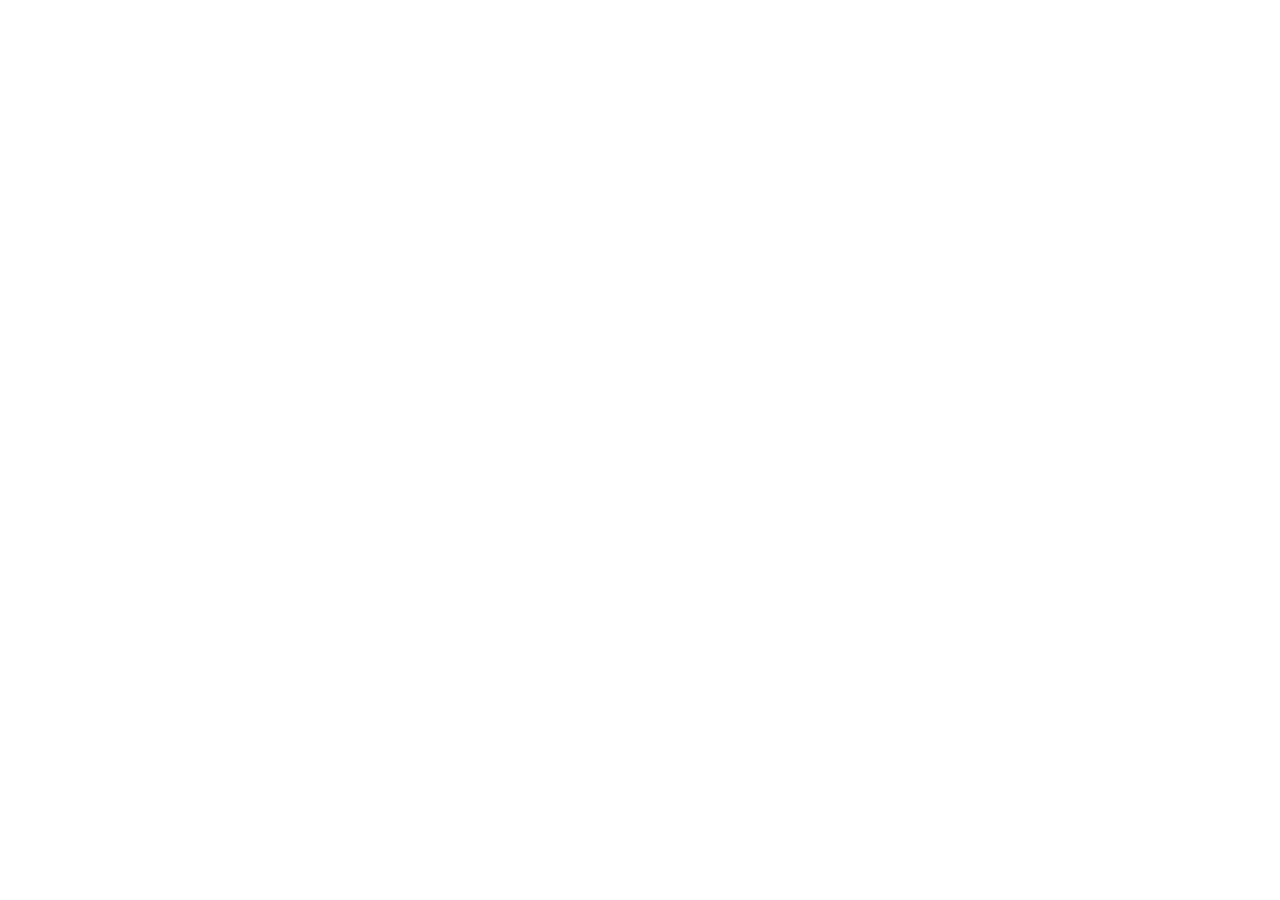
==== html/index.html @ 98c250d0 "chore: move qb-report/* to root, remove qb-report/ directory" ====
<!DOCTYPE html>
<html lang="en">
<head>
    <meta charset="UTF-8" />
    <meta name="viewport" content="width=device-width, initial-scale=1.0" />
    <title>Report System</title>
    <link rel="stylesheet" href="assets/css/style.css" />
    <!-- Google Fonts -->
    <link rel="preconnect" href="https://fonts.googleapis.com" />
    <link href="https://fonts.googleapis.com/css2?family=Inter:wght@300;400;500;600;700&display=swap" rel="stylesheet" />
    <!-- Font Awesome Icons -->
    <link rel="stylesheet" href="https://cdnjs.cloudflare.com/ajax/libs/font-awesome/6.4.0/css/all.min.css" />
</head>
<body>

<!-- ════════════════════════════════════════
     REPORT MODAL
═════════════════════════════════════════ -->
<div id="report-overlay" class="overlay hidden">
    <div class="modal report-modal" id="report-modal">

        <!-- Header -->
        <div class="modal-header">
            <div class="modal-title">
                <div class="title-icon"><i class="fas fa-flag"></i></div>
                <div>
                    <h2>Submit a Report</h2>
                    <p class="subtitle">Our staff team will review it promptly</p>
                </div>
            </div>
            <button class="close-btn" id="close-report"><i class="fas fa-times"></i></button>
        </div>

        <!-- Body -->
        <div class="modal-body">

            <!-- Step 1: Category -->
            <div class="step" id="step-1">
                <div class="step-header">
                    <span class="step-badge">1</span>
                    <h3>Select a Category</h3>
                </div>
                <div class="category-grid" id="category-grid">
                    <!-- Injected by JS -->
                </div>
            </div>

            <!-- Step 2: Report Player (optional) -->
            <div class="step" id="step-2">
                <div class="step-header">
                    <span class="step-badge">2</span>
                    <h3>Report a Specific Player? <span class="optional-tag">Optional</span></h3>
                </div>
                <div class="player-search-wrapper">
                    <div class="search-box">
                        <i class="fas fa-search search-icon"></i>
                        <input type="text" id="player-search" placeholder="Search by name or ID..." autocomplete="off" />
                    </div>
                    <div class="player-list" id="player-list">
                        <!-- Injected by JS -->
                    </div>
                    <div class="selected-player hidden" id="selected-player-display">
                        <i class="fas fa-user-check"></i>
                        <span id="selected-player-name">None</span>
                        <button class="clear-player-btn" id="clear-player"><i class="fas fa-times"></i></button>
                    </div>
                </div>
            </div>

            <!-- Step 3: Description -->
            <div class="step" id="step-3">
                <div class="step-header">
                    <span class="step-badge">3</span>
                    <h3>Describe the Issue</h3>
                </div>
                <div class="textarea-wrapper">
                    <textarea id="report-description"
                              placeholder="Provide as much detail as possible. What happened? Where? When?"
                              maxlength="500"></textarea>
                    <div class="char-counter"><span id="char-count">0</span> / 500</div>
                </div>
            </div>

        </div>

        <!-- Footer -->
        <div class="modal-footer">
            <button class="btn btn-ghost" id="cancel-report">
                <i class="fas fa-ban"></i> Cancel
            </button>
            <button class="btn btn-primary" id="submit-report" disabled>
                <i class="fas fa-paper-plane"></i> Submit Report
            </button>
        </div>

    </div>
</div>


<!-- ════════════════════════════════════════
     ADMIN PANEL MODAL
═════════════════════════════════════════ -->
<div id="admin-overlay" class="overlay hidden">
    <div class="modal admin-modal" id="admin-modal">

        <!-- Header -->
        <div class="modal-header">
            <div class="modal-title">
                <div class="title-icon admin-icon"><i class="fas fa-shield-halved"></i></div>
                <div>
                    <h2>Admin Panel</h2>
                    <p class="subtitle">Manage player reports</p>
                </div>
            </div>
            <div class="admin-header-actions">
                <button class="btn btn-sm btn-outline" id="refresh-reports">
                    <i class="fas fa-rotate-right"></i> Refresh
                </button>
                <button class="close-btn" id="close-admin"><i class="fas fa-times"></i></button>
            </div>
        </div>

        <!-- Stats Bar -->
        <div class="stats-bar">
            <div class="stat-item">
                <span class="stat-value" id="stat-total">0</span>
                <span class="stat-label">Total</span>
            </div>
            <div class="stat-divider"></div>
            <div class="stat-item">
                <span class="stat-value open" id="stat-open">0</span>
                <span class="stat-label">Open</span>
            </div>
            <div class="stat-divider"></div>
            <div class="stat-item">
                <span class="stat-value claimed" id="stat-claimed">0</span>
                <span class="stat-label">Claimed</span>
            </div>
            <div class="stat-divider"></div>
            <div class="stat-item">
                <span class="stat-value resolved" id="stat-resolved">0</span>
                <span class="stat-label">Resolved</span>
            </div>
        </div>

        <!-- Filter Tabs -->
        <div class="filter-tabs">
            <button class="tab-btn active" data-filter="all">All</button>
            <button class="tab-btn" data-filter="open">Open</button>
            <button class="tab-btn" data-filter="claimed">Claimed</button>
            <button class="tab-btn" data-filter="resolved">Resolved</button>
        </div>

        <!-- Report List -->
        <div class="report-list" id="report-list">
            <div class="empty-state" id="empty-state">
                <i class="fas fa-inbox"></i>
                <p>No reports found</p>
            </div>
        </div>

    </div>
</div>


<!-- ════════════════════════════════════════
     TOAST NOTIFICATION
═════════════════════════════════════════ -->
<div class="toast-container" id="toast-container"></div>


<!-- ════════════════════════════════════════
     CONFIRM DIALOG
═════════════════════════════════════════ -->
<div id="confirm-overlay" class="confirm-overlay hidden">
    <div class="confirm-dialog">
        <div class="confirm-icon"><i class="fas fa-triangle-exclamation"></i></div>
        <p class="confirm-message" id="confirm-message">Are you sure?</p>
        <div class="confirm-actions">
            <button class="btn btn-ghost btn-sm" id="confirm-cancel">Cancel</button>
            <button class="btn btn-primary btn-sm" id="confirm-ok">Confirm</button>
        </div>
    </div>
</div>


<!-- ════════════════════════════════════════
     LOADING SPINNER
═════════════════════════════════════════ -->
<div id="loading-spinner" class="loading-spinner hidden">
    <div class="spinner-ring"></div>
</div>


<script src="assets/js/app.js"></script>
</body>
</html>
---- html/assets/css/style.css ----
/* ═══════════════════════════════════════════════════════
   QBCore Report System – Beautiful NUI Stylesheet
   Theme: Dark glass-morphism with neon accents
═══════════════════════════════════════════════════════ */

/* ── Reset & Base ── */
*, *::before, *::after { box-sizing: border-box; margin: 0; padding: 0; }

:root {
    /* Palette */
    --bg-overlay:     rgba(0,0,0,0.65);
    --surface:        rgba(15, 17, 26, 0.92);
    --surface-2:      rgba(25, 28, 42, 0.95);
    --surface-3:      rgba(35, 39, 58, 0.9);
    --border:         rgba(255,255,255,0.08);
    --border-hover:   rgba(255,255,255,0.15);

    /* Accent */
    --accent:         #4f8ef7;
    --accent-glow:    rgba(79,142,247,0.35);
    --accent-hover:   #6ba0ff;
    --accent-admin:   #a855f7;
    --accent-admin-glow: rgba(168,85,247,0.35);

    /* Status */
    --status-open:    #ef4444;
    --status-claimed: #f59e0b;
    --status-resolved:#22c55e;

    /* Text */
    --text-primary:   #f0f2ff;
    --text-secondary: #9ba3bf;
    --text-muted:     #5a6480;

    /* Sizing */
    --radius:         14px;
    --radius-sm:      8px;
    --radius-xs:      5px;
    --shadow:         0 25px 60px rgba(0,0,0,0.6);

    /* Animation */
    --ease:           cubic-bezier(0.4, 0, 0.2, 1);
    --duration:       0.25s;
}

body {
    font-family: 'Inter', sans-serif;
    background: transparent;
    color: var(--text-primary);
    -webkit-font-smoothing: antialiased;
    overflow: hidden;
    width: 100vw;
    height: 100vh;
}

/* ── Overlay ── */
.overlay {
    position: fixed;
    inset: 0;
    background: var(--bg-overlay);
    display: flex;
    align-items: center;
    justify-content: center;
    backdrop-filter: blur(6px);
    -webkit-backdrop-filter: blur(6px);
    z-index: 1000;
    transition: opacity var(--duration) var(--ease);
}
.overlay.hidden { display: none; }

/* ── Modal Base ── */
.modal {
    background: var(--surface);
    border: 1px solid var(--border);
    border-radius: var(--radius);
    box-shadow: var(--shadow), 0 0 0 1px rgba(255,255,255,0.04) inset;
    backdrop-filter: blur(20px);
    -webkit-backdrop-filter: blur(20px);
    display: flex;
    flex-direction: column;
    animation: modalIn 0.3s var(--ease);
    overflow: hidden;
}

@keyframes modalIn {
    from { opacity: 0; transform: scale(0.95) translateY(10px); }
    to   { opacity: 1; transform: scale(1)    translateY(0);    }
}

/* ── Report Modal ── */
.report-modal {
    width: 580px;
    max-height: 88vh;
}

/* ── Admin Modal ── */
.admin-modal {
    width: 780px;
    max-height: 88vh;
}

/* ── Modal Header ── */
.modal-header {
    display: flex;
    align-items: center;
    justify-content: space-between;
    padding: 22px 26px 18px;
    border-bottom: 1px solid var(--border);
    flex-shrink: 0;
    background: rgba(255,255,255,0.02);
}

.modal-title {
    display: flex;
    align-items: center;
    gap: 14px;
}

.title-icon {
    width: 44px;
    height: 44px;
    border-radius: var(--radius-sm);
    background: linear-gradient(135deg, var(--accent), #2563eb);
    box-shadow: 0 4px 16px var(--accent-glow);
    display: flex;
    align-items: center;
    justify-content: center;
    font-size: 18px;
    color: #fff;
    flex-shrink: 0;
}

.title-icon.admin-icon {
    background: linear-gradient(135deg, var(--accent-admin), #7c3aed);
    box-shadow: 0 4px 16px var(--accent-admin-glow);
}

.modal-title h2 {
    font-size: 18px;
    font-weight: 700;
    letter-spacing: -0.3px;
    color: var(--text-primary);
}

.modal-title .subtitle {
    font-size: 12px;
    color: var(--text-secondary);
    margin-top: 2px;
}

.close-btn {
    background: var(--surface-3);
    border: 1px solid var(--border);
    color: var(--text-secondary);
    width: 34px;
    height: 34px;
    border-radius: var(--radius-xs);
    cursor: pointer;
    font-size: 13px;
    transition: all var(--duration) var(--ease);
    display: flex;
    align-items: center;
    justify-content: center;
}
.close-btn:hover {
    background: #ef4444;
    border-color: #ef4444;
    color: #fff;
    transform: scale(1.05);
}

/* ── Modal Body ── */
.modal-body {
    flex: 1;
    overflow-y: auto;
    padding: 24px 26px;
    display: flex;
    flex-direction: column;
    gap: 26px;
    scrollbar-width: thin;
    scrollbar-color: var(--border) transparent;
}
.modal-body::-webkit-scrollbar { width: 5px; }
.modal-body::-webkit-scrollbar-track { background: transparent; }
.modal-body::-webkit-scrollbar-thumb { background: var(--border); border-radius: 3px; }

/* ── Step ── */
.step { display: flex; flex-direction: column; gap: 14px; }

.step-header {
    display: flex;
    align-items: center;
    gap: 10px;
}

.step-badge {
    width: 26px;
    height: 26px;
    border-radius: 50%;
    background: linear-gradient(135deg, var(--accent), #2563eb);
    box-shadow: 0 2px 8px var(--accent-glow);
    display: flex;
    align-items: center;
    justify-content: center;
    font-size: 12px;
    font-weight: 700;
    color: #fff;
    flex-shrink: 0;
}

.step-header h3 {
    font-size: 14px;
    font-weight: 600;
    color: var(--text-primary);
}

.optional-tag {
    font-size: 11px;
    font-weight: 500;
    color: var(--text-muted);
    background: var(--surface-3);
    border: 1px solid var(--border);
    padding: 2px 7px;
    border-radius: 99px;
    margin-left: 6px;
    vertical-align: middle;
}

/* ── Category Grid ── */
.category-grid {
    display: grid;
    grid-template-columns: repeat(3, 1fr);
    gap: 10px;
}

.cat-card {
    background: var(--surface-2);
    border: 1px solid var(--border);
    border-radius: var(--radius-sm);
    padding: 14px 12px;
    cursor: pointer;
    text-align: center;
    transition: all var(--duration) var(--ease);
    display: flex;
    flex-direction: column;
    align-items: center;
    gap: 8px;
    position: relative;
    overflow: hidden;
}

.cat-card::before {
    content: '';
    position: absolute;
    inset: 0;
    opacity: 0;
    transition: opacity var(--duration) var(--ease);
}

.cat-card:hover {
    border-color: var(--border-hover);
    transform: translateY(-2px);
    box-shadow: 0 8px 24px rgba(0,0,0,0.3);
}

.cat-card:hover::before { opacity: 0.08; }

.cat-card.selected {
    border-color: var(--accent);
    box-shadow: 0 0 0 1px var(--accent), 0 6px 20px var(--accent-glow);
    transform: translateY(-2px);
}

.cat-card.selected::before { opacity: 0.12; }

.cat-icon {
    font-size: 22px;
    line-height: 1;
}

.cat-label {
    font-size: 11px;
    font-weight: 600;
    color: var(--text-secondary);
    line-height: 1.3;
}

.cat-card.selected .cat-label { color: var(--text-primary); }

.cat-check {
    position: absolute;
    top: 6px;
    right: 6px;
    width: 16px;
    height: 16px;
    background: var(--accent);
    border-radius: 50%;
    display: flex;
    align-items: center;
    justify-content: center;
    font-size: 9px;
    color: #fff;
    opacity: 0;
    transform: scale(0.5);
    transition: all var(--duration) var(--ease);
}

.cat-card.selected .cat-check { opacity: 1; transform: scale(1); }

/* ── Player Search ── */
.player-search-wrapper { display: flex; flex-direction: column; gap: 10px; }

.search-box {
    position: relative;
    display: flex;
    align-items: center;
}

.search-icon {
    position: absolute;
    left: 12px;
    color: var(--text-muted);
    font-size: 13px;
    pointer-events: none;
}

.search-box input {
    width: 100%;
    background: var(--surface-2);
    border: 1px solid var(--border);
    border-radius: var(--radius-sm);
    padding: 10px 12px 10px 36px;
    font-family: 'Inter', sans-serif;
    font-size: 13px;
    color: var(--text-primary);
    outline: none;
    transition: border-color var(--duration) var(--ease);
}

.search-box input:focus { border-color: var(--accent); }
.search-box input::placeholder { color: var(--text-muted); }

.player-list {
    max-height: 160px;
    overflow-y: auto;
    background: var(--surface-2);
    border: 1px solid var(--border);
    border-radius: var(--radius-sm);
    scrollbar-width: thin;
    scrollbar-color: var(--border) transparent;
}

.player-list:empty { display: none; }

.player-item {
    display: flex;
    align-items: center;
    gap: 10px;
    padding: 10px 14px;
    cursor: pointer;
    transition: background var(--duration) var(--ease);
    border-bottom: 1px solid var(--border);
}

.player-item:last-child { border-bottom: none; }
.player-item:hover { background: rgba(255,255,255,0.05); }

.player-item .player-avatar {
    width: 30px;
    height: 30px;
    border-radius: 50%;
    background: linear-gradient(135deg, var(--accent), #2563eb);
    display: flex;
    align-items: center;
    justify-content: center;
    font-size: 11px;
    font-weight: 700;
    color: #fff;
    flex-shrink: 0;
}

.player-item .player-info .player-name {
    font-size: 13px;
    font-weight: 500;
    color: var(--text-primary);
}

.player-item .player-info .player-id {
    font-size: 11px;
    color: var(--text-muted);
    margin-top: 1px;
}

.selected-player {
    display: flex;
    align-items: center;
    gap: 10px;
    padding: 10px 14px;
    background: rgba(79,142,247,0.12);
    border: 1px solid rgba(79,142,247,0.3);
    border-radius: var(--radius-sm);
    font-size: 13px;
    font-weight: 500;
    color: var(--accent-hover);
}

.selected-player.hidden { display: none; }
.selected-player i { font-size: 14px; }

.clear-player-btn {
    margin-left: auto;
    background: none;
    border: none;
    color: var(--text-muted);
    cursor: pointer;
    font-size: 12px;
    padding: 2px 5px;
    border-radius: var(--radius-xs);
    transition: color var(--duration) var(--ease);
}
.clear-player-btn:hover { color: #ef4444; }

/* ── Textarea ── */
.textarea-wrapper { position: relative; }

.textarea-wrapper textarea {
    width: 100%;
    min-height: 110px;
    background: var(--surface-2);
    border: 1px solid var(--border);
    border-radius: var(--radius-sm);
    padding: 12px 14px;
    font-family: 'Inter', sans-serif;
    font-size: 13px;
    color: var(--text-primary);
    outline: none;
    resize: vertical;
    line-height: 1.6;
    transition: border-color var(--duration) var(--ease);
}

.textarea-wrapper textarea:focus { border-color: var(--accent); }
.textarea-wrapper textarea::placeholder { color: var(--text-muted); }

.char-counter {
    position: absolute;
    bottom: 10px;
    right: 12px;
    font-size: 11px;
    color: var(--text-muted);
    pointer-events: none;
}

/* ── Modal Footer ── */
.modal-footer {
    padding: 16px 26px;
    border-top: 1px solid var(--border);
    display: flex;
    gap: 10px;
    justify-content: flex-end;
    flex-shrink: 0;
    background: rgba(255,255,255,0.01);
}

/* ── Buttons ── */
.btn {
    display: inline-flex;
    align-items: center;
    gap: 7px;
    padding: 10px 20px;
    border-radius: var(--radius-sm);
    font-family: 'Inter', sans-serif;
    font-size: 13px;
    font-weight: 600;
    cursor: pointer;
    border: none;
    transition: all var(--duration) var(--ease);
    outline: none;
}

.btn-primary {
    background: linear-gradient(135deg, var(--accent), #2563eb);
    color: #fff;
    box-shadow: 0 4px 14px var(--accent-glow);
}

.btn-primary:hover:not(:disabled) {
    background: linear-gradient(135deg, var(--accent-hover), #3b82f6);
    box-shadow: 0 6px 20px var(--accent-glow);
    transform: translateY(-1px);
}

.btn-primary:disabled {
    opacity: 0.4;
    cursor: not-allowed;
    transform: none;
}

.btn-ghost {
    background: var(--surface-3);
    border: 1px solid var(--border);
    color: var(--text-secondary);
}

.btn-ghost:hover {
    background: var(--surface-2);
    border-color: var(--border-hover);
    color: var(--text-primary);
}

.btn-outline {
    background: transparent;
    border: 1px solid var(--border);
    color: var(--text-secondary);
}

.btn-outline:hover {
    border-color: var(--accent);
    color: var(--accent);
}

.btn-sm { padding: 7px 14px; font-size: 12px; }

.btn-danger {
    background: rgba(239,68,68,0.15);
    border: 1px solid rgba(239,68,68,0.3);
    color: #ef4444;
}

.btn-danger:hover {
    background: rgba(239,68,68,0.25);
    border-color: #ef4444;
}

.btn-success {
    background: rgba(34,197,94,0.15);
    border: 1px solid rgba(34,197,94,0.3);
    color: #22c55e;
}

.btn-success:hover {
    background: rgba(34,197,94,0.25);
    border-color: #22c55e;
}

.btn-yellow {
    background: rgba(245,158,11,0.15);
    border: 1px solid rgba(245,158,11,0.3);
    color: #f59e0b;
}

.btn-yellow:hover {
    background: rgba(245,158,11,0.25);
    border-color: #f59e0b;
}

/* ════════════════════════════════════════
   ADMIN PANEL SPECIFIC
════════════════════════════════════════ */
.admin-header-actions {
    display: flex;
    align-items: center;
    gap: 10px;
}

/* Stats Bar */
.stats-bar {
    display: flex;
    align-items: center;
    padding: 14px 26px;
    background: rgba(255,255,255,0.02);
    border-bottom: 1px solid var(--border);
    gap: 0;
    flex-shrink: 0;
}

.stat-item {
    flex: 1;
    display: flex;
    flex-direction: column;
    align-items: center;
    gap: 2px;
}

.stat-value {
    font-size: 22px;
    font-weight: 700;
    color: var(--text-primary);
}
.stat-value.open    { color: var(--status-open);     }
.stat-value.claimed { color: var(--status-claimed);  }
.stat-value.resolved{ color: var(--status-resolved); }

.stat-label {
    font-size: 11px;
    color: var(--text-muted);
    text-transform: uppercase;
    letter-spacing: 0.5px;
}

.stat-divider {
    width: 1px;
    height: 30px;
    background: var(--border);
}

/* Filter Tabs */
.filter-tabs {
    display: flex;
    padding: 12px 26px;
    gap: 6px;
    border-bottom: 1px solid var(--border);
    flex-shrink: 0;
    background: rgba(255,255,255,0.01);
}

.tab-btn {
    padding: 6px 16px;
    border-radius: 99px;
    border: 1px solid var(--border);
    background: transparent;
    color: var(--text-secondary);
    font-family: 'Inter', sans-serif;
    font-size: 12px;
    font-weight: 500;
    cursor: pointer;
    transition: all var(--duration) var(--ease);
}

.tab-btn:hover { border-color: var(--border-hover); color: var(--text-primary); }

.tab-btn.active {
    background: rgba(79,142,247,0.15);
    border-color: var(--accent);
    color: var(--accent);
}

/* Report List */
.report-list {
    flex: 1;
    overflow-y: auto;
    padding: 16px 26px;
    display: flex;
    flex-direction: column;
    gap: 10px;
    scrollbar-width: thin;
    scrollbar-color: var(--border) transparent;
}

.report-list::-webkit-scrollbar { width: 5px; }
.report-list::-webkit-scrollbar-thumb { background: var(--border); border-radius: 3px; }

/* Empty State */
.empty-state {
    display: flex;
    flex-direction: column;
    align-items: center;
    justify-content: center;
    gap: 10px;
    padding: 50px 20px;
    color: var(--text-muted);
    text-align: center;
}

.empty-state i { font-size: 36px; opacity: 0.4; }
.empty-state p { font-size: 14px; }

/* Report Card */
.report-card {
    background: var(--surface-2);
    border: 1px solid var(--border);
    border-radius: var(--radius-sm);
    overflow: hidden;
    transition: all var(--duration) var(--ease);
    animation: slideIn 0.2s var(--ease);
}

@keyframes slideIn {
    from { opacity: 0; transform: translateX(-8px); }
    to   { opacity: 1; transform: translateX(0);     }
}

.report-card:hover {
    border-color: var(--border-hover);
    box-shadow: 0 4px 16px rgba(0,0,0,0.25);
}

.report-card-header {
    display: flex;
    align-items: center;
    gap: 12px;
    padding: 14px 16px 10px;
}

.report-id {
    font-size: 11px;
    font-weight: 700;
    color: var(--text-muted);
    background: var(--surface-3);
    border: 1px solid var(--border);
    padding: 2px 8px;
    border-radius: var(--radius-xs);
}

.report-category-badge {
    font-size: 12px;
    font-weight: 600;
    padding: 3px 10px;
    border-radius: 99px;
    background: rgba(79,142,247,0.12);
    color: var(--accent);
    border: 1px solid rgba(79,142,247,0.25);
}

.report-status-badge {
    margin-left: auto;
    font-size: 11px;
    font-weight: 600;
    padding: 3px 10px;
    border-radius: 99px;
    text-transform: uppercase;
    letter-spacing: 0.4px;
}

.badge-open     { background: rgba(239,68,68,0.12);  color: var(--status-open);     border: 1px solid rgba(239,68,68,0.3);  }
.badge-claimed  { background: rgba(245,158,11,0.12); color: var(--status-claimed);  border: 1px solid rgba(245,158,11,0.3); }
.badge-resolved { background: rgba(34,197,94,0.12);  color: var(--status-resolved); border: 1px solid rgba(34,197,94,0.3);  }

.report-card-body {
    padding: 0 16px 12px;
    display: flex;
    flex-direction: column;
    gap: 6px;
}

.report-meta {
    display: flex;
    flex-wrap: wrap;
    gap: 14px;
    font-size: 12px;
    color: var(--text-secondary);
}

.report-meta span { display: flex; align-items: center; gap: 5px; }
.report-meta i { color: var(--text-muted); font-size: 11px; }

.report-description {
    font-size: 13px;
    color: var(--text-secondary);
    line-height: 1.5;
    padding: 10px 12px;
    background: rgba(0,0,0,0.2);
    border-radius: var(--radius-xs);
    border-left: 2px solid var(--border);
    word-break: break-word;
}

.report-card-actions {
    padding: 10px 16px 14px;
    display: flex;
    gap: 8px;
    flex-wrap: wrap;
    border-top: 1px solid var(--border);
}

/* ════════════════════════════════════════
   TOAST NOTIFICATIONS
════════════════════════════════════════ */
.toast-container {
    position: fixed;
    top: 24px;
    right: 24px;
    z-index: 9999;
    display: flex;
    flex-direction: column;
    gap: 8px;
    pointer-events: none;
}

.toast {
    background: var(--surface-2);
    border: 1px solid var(--border);
    border-radius: var(--radius-sm);
    padding: 12px 16px;
    display: flex;
    align-items: center;
    gap: 12px;
    min-width: 280px;
    max-width: 360px;
    box-shadow: 0 8px 24px rgba(0,0,0,0.4);
    backdrop-filter: blur(12px);
    animation: toastIn 0.3s var(--ease);
    pointer-events: auto;
}

@keyframes toastIn {
    from { opacity: 0; transform: translateX(20px); }
    to   { opacity: 1; transform: translateX(0);     }
}

.toast.toast-out {
    animation: toastOut 0.25s var(--ease) forwards;
}

@keyframes toastOut {
    to { opacity: 0; transform: translateX(20px); }
}

.toast-icon { font-size: 16px; flex-shrink: 0; }

.toast-text {
    font-size: 13px;
    font-weight: 500;
    color: var(--text-primary);
    flex: 1;
}

.toast-success { border-left: 3px solid #22c55e; }
.toast-success .toast-icon { color: #22c55e; }

.toast-error { border-left: 3px solid #ef4444; }
.toast-error .toast-icon { color: #ef4444; }

.toast-info { border-left: 3px solid var(--accent); }
.toast-info .toast-icon { color: var(--accent); }

.toast-warning { border-left: 3px solid #f59e0b; }
.toast-warning .toast-icon { color: #f59e0b; }

/* ── Pulse dot for new report alerts ── */
.pulse-dot {
    width: 8px;
    height: 8px;
    background: var(--status-open);
    border-radius: 50%;
    animation: pulse 1.4s ease infinite;
    flex-shrink: 0;
}

@keyframes pulse {
    0%, 100% { opacity: 1; transform: scale(1);   box-shadow: 0 0 0 0 rgba(239,68,68,0.5); }
    50%       { opacity: 0.8; transform: scale(1.2); box-shadow: 0 0 0 6px rgba(239,68,68,0);   }
}

/* ── Scrollbar Global ── */
* {
    scrollbar-width: thin;
    scrollbar-color: rgba(255,255,255,0.08) transparent;
}

/* ── Responsive guard ── */
@media (max-width: 640px) {
    .report-modal, .admin-modal { width: 96vw; }
    .category-grid { grid-template-columns: repeat(2, 1fr); }
}

/* ════════════════════════════════════════
   CONFIRM DIALOG
════════════════════════════════════════ */
.confirm-overlay {
    position: fixed;
    inset: 0;
    background: rgba(0, 0, 0, 0.6);
    display: flex;
    align-items: center;
    justify-content: center;
    backdrop-filter: blur(4px);
    -webkit-backdrop-filter: blur(4px);
    z-index: 9998;
    animation: fadeOverlay 0.2s var(--ease);
}

.confirm-overlay.hidden { display: none; }

@keyframes fadeOverlay {
    from { opacity: 0; }
    to   { opacity: 1; }
}

.confirm-dialog {
    background: var(--surface-2);
    border: 1px solid var(--border);
    border-radius: var(--radius);
    box-shadow: var(--shadow);
    backdrop-filter: blur(20px);
    -webkit-backdrop-filter: blur(20px);
    padding: 28px 32px;
    display: flex;
    flex-direction: column;
    align-items: center;
    gap: 16px;
    max-width: 340px;
    width: 90%;
    animation: modalIn 0.2s var(--ease);
}

.confirm-icon {
    width: 48px;
    height: 48px;
    border-radius: 50%;
    background: rgba(245, 158, 11, 0.15);
    border: 1px solid rgba(245, 158, 11, 0.35);
    display: flex;
    align-items: center;
    justify-content: center;
    font-size: 20px;
    color: #f59e0b;
}

.confirm-message {
    font-size: 14px;
    font-weight: 500;
    color: var(--text-secondary);
    text-align: center;
    line-height: 1.5;
}

.confirm-actions {
    display: flex;
    gap: 10px;
    width: 100%;
    justify-content: center;
}

/* ════════════════════════════════════════
   LOADING SPINNER
════════════════════════════════════════ */
.loading-spinner {
    position: fixed;
    bottom: 24px;
    left: 50%;
    transform: translateX(-50%);
    z-index: 9997;
    display: flex;
    align-items: center;
    justify-content: center;
    pointer-events: none;
}

.loading-spinner.hidden { display: none; }

.spinner-ring {
    width: 32px;
    height: 32px;
    border: 3px solid var(--border);
    border-top-color: var(--accent);
    border-radius: 50%;
    animation: spin 0.7s linear infinite;
}

@keyframes spin {
    to { transform: rotate(360deg); }
}

/* ════════════════════════════════════════
   BUTTON: Alert pulse (yeni rapor uyarısı)
════════════════════════════════════════ */
.btn-alert-pulse {
    border-color: var(--status-open) !important;
    color: var(--status-open) !important;
    animation: alertPulse 0.6s var(--ease) 3;
}

@keyframes alertPulse {
    0%, 100% { box-shadow: none; }
    50%       { box-shadow: 0 0 0 3px rgba(239, 68, 68, 0.35); }
}

/* ════════════════════════════════════════
   PLAYER LIST: boş durum
════════════════════════════════════════ */
.player-empty {
    padding: 14px;
    text-align: center;
    color: var(--text-muted);
    font-size: 12px;
}

/* ════════════════════════════════════════
   REPORT CARD: yeni kart girişi animasyonu
   (daha yumuşak; eskisi translateX(-8px) idi)
════════════════════════════════════════ */
@keyframes slideIn {
    from { opacity: 0; transform: translateY(6px); }
    to   { opacity: 1; transform: translateY(0);    }
}

/* ════════════════════════════════════════
   TEXTAREA: karakter sayacı renk geçişi
════════════════════════════════════════ */
.char-counter {
    transition: color var(--duration) var(--ease);
}

/* ════════════════════════════════════════
   OVERLAY: fade-in geçişi (display:none
   → flex) için opacity animate et
════════════════════════════════════════ */
.overlay:not(.hidden) {
    animation: fadeOverlay 0.25s var(--ease);
}

/* ════════════════════════════════════════
   FOCUS yönetimi: klavye erişilebilirliği
════════════════════════════════════════ */
.btn:focus-visible,
.tab-btn:focus-visible,
.cat-card:focus-visible {
    outline: 2px solid var(--accent);
    outline-offset: 2px;
}

/* ════════════════════════════════════════
   CAT CARD: renk vurgusu (--cat-color)
════════════════════════════════════════ */
.cat-card.selected {
    border-color: var(--cat-color, var(--accent));
    box-shadow: 0 0 0 1px var(--cat-color, var(--accent)),
                0 6px 20px color-mix(in srgb, var(--cat-color, var(--accent)) 35%, transparent);
}

/* color-mix fallback */
@supports not (color: color-mix(in srgb, red, blue)) {
    .cat-card.selected {
        box-shadow: 0 0 0 1px var(--accent), 0 6px 20px var(--accent-glow);
    }
}

.cat-check {
    background: var(--cat-color, var(--accent));
}
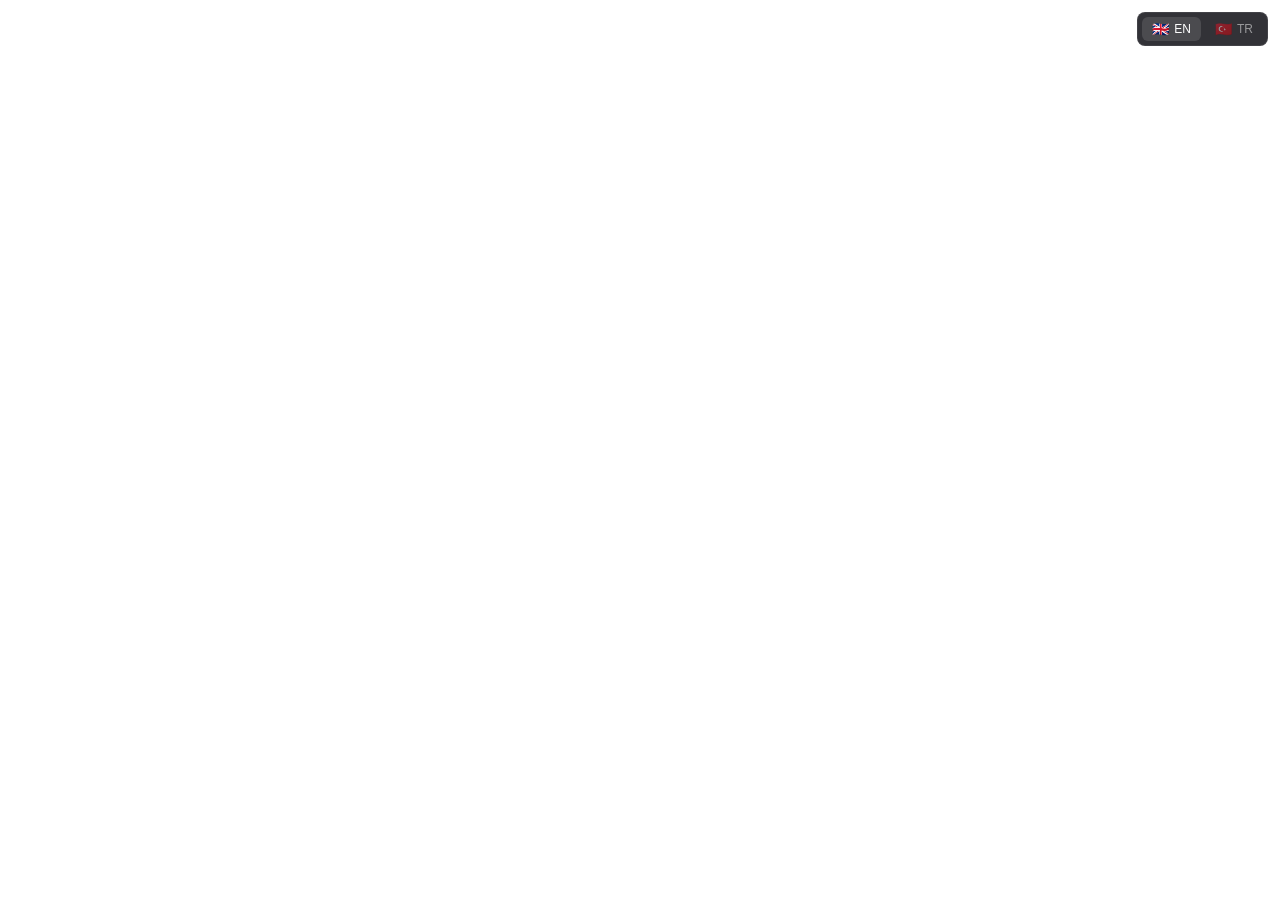
==== commit 938c5199: "feat(locale): add i18n with client/server locale support - implement locale loading on client and se" ====
--- a/html/index.html
+++ b/html/index.html
@@ -5,60 +5,92 @@
     <meta name="viewport" content="width=device-width, initial-scale=1.0" />
     <title>Report System</title>
     <link rel="stylesheet" href="assets/css/style.css" />
-    <!-- Google Fonts -->
     <link rel="preconnect" href="https://fonts.googleapis.com" />
     <link href="https://fonts.googleapis.com/css2?family=Inter:wght@300;400;500;600;700&display=swap" rel="stylesheet" />
-    <!-- Font Awesome Icons -->
     <link rel="stylesheet" href="https://cdnjs.cloudflare.com/ajax/libs/font-awesome/6.4.0/css/all.min.css" />
+    <style>
+        .lang-switcher {
+            position: fixed;
+            top: 12px;
+            right: 12px;
+            z-index: 9999;
+            display: flex;
+            gap: 4px;
+            background: rgba(15,15,20,0.85);
+            border: 1px solid rgba(255,255,255,0.08);
+            border-radius: 8px;
+            padding: 4px;
+            backdrop-filter: blur(8px);
+        }
+        .lang-btn {
+            display: flex;
+            align-items: center;
+            gap: 5px;
+            padding: 4px 10px;
+            border-radius: 6px;
+            border: none;
+            background: transparent;
+            color: rgba(255,255,255,0.5);
+            font-size: 12px;
+            font-weight: 500;
+            cursor: pointer;
+            transition: all 0.15s ease;
+            font-family: 'Inter', sans-serif;
+        }
+        .lang-btn:hover { background: rgba(255,255,255,0.08); color: rgba(255,255,255,0.85); }
+        .lang-btn.active { background: rgba(255,255,255,0.12); color: #fff; }
+        .lang-btn .lang-flag { font-size: 14px; }
+    </style>
 </head>
 <body>
 
 <!-- ════════════════════════════════════════
+     LANGUAGE SWITCHER
+═════════════════════════════════════════ -->
+<div class="lang-switcher" id="lang-switcher">
+    <button class="lang-btn active" data-lang="en" id="lang-btn-en">
+        <span class="lang-flag">🇬🇧</span> EN
+    </button>
+    <button class="lang-btn" data-lang="tr" id="lang-btn-tr">
+        <span class="lang-flag">🇹🇷</span> TR
+    </button>
+</div>
+
+
+<!-- ════════════════════════════════════════
      REPORT MODAL
 ═════════════════════════════════════════ -->
 <div id="report-overlay" class="overlay hidden">
-    <div class="modal report-modal" id="report-modal">
-
-        <!-- Header -->
+    <div class="modal report-modal">
         <div class="modal-header">
             <div class="modal-title">
                 <div class="title-icon"><i class="fas fa-flag"></i></div>
                 <div>
-                    <h2>Submit a Report</h2>
-                    <p class="subtitle">Our staff team will review it promptly</p>
+                    <h2 data-i18n="report_modal_title">Submit a Report</h2>
+                    <p class="subtitle" data-i18n="report_modal_subtitle">Our staff team will review it promptly</p>
                 </div>
             </div>
             <button class="close-btn" id="close-report"><i class="fas fa-times"></i></button>
         </div>
-
-        <!-- Body -->
         <div class="modal-body">
-
-            <!-- Step 1: Category -->
-            <div class="step" id="step-1">
+            <div class="step">
                 <div class="step-header">
                     <span class="step-badge">1</span>
-                    <h3>Select a Category</h3>
-                </div>
-                <div class="category-grid" id="category-grid">
-                    <!-- Injected by JS -->
-                </div>
-            </div>
-
-            <!-- Step 2: Report Player (optional) -->
-            <div class="step" id="step-2">
+                    <h3 data-i18n="step1_title">Select a Category</h3>
+                </div>
+                <div class="category-grid" id="category-grid"></div>
+            </div>
+            <div class="step">
                 <div class="step-header">
                     <span class="step-badge">2</span>
-                    <h3>Report a Specific Player? <span class="optional-tag">Optional</span></h3>
+                    <h3><span data-i18n="step2_title">Report a Specific Player?</span> <span class="optional-tag" data-i18n="step2_optional">Optional</span></h3>
                 </div>
                 <div class="player-search-wrapper">
                     <div class="search-box">
                         <i class="fas fa-search search-icon"></i>
-                        <input type="text" id="player-search" placeholder="Search by name or ID..." autocomplete="off" />
+                        <input type="text" id="player-search" data-i18n-placeholder="player_search_placeholder" placeholder="Search by name or ID..." autocomplete="off" />
                     </div>
-                    <div class="player-list" id="player-list">
-                        <!-- Injected by JS -->
-                    </div>
+                    <div class="player-list" id="player-list"></div>
                     <div class="selected-player hidden" id="selected-player-display">
                         <i class="fas fa-user-check"></i>
                         <span id="selected-player-name">None</span>
@@ -66,33 +98,21 @@
                     </div>
                 </div>
             </div>
-
-            <!-- Step 3: Description -->
-            <div class="step" id="step-3">
+            <div class="step">
                 <div class="step-header">
                     <span class="step-badge">3</span>
-                    <h3>Describe the Issue</h3>
+                    <h3 data-i18n="step3_title">Describe the Issue</h3>
                 </div>
                 <div class="textarea-wrapper">
-                    <textarea id="report-description"
-                              placeholder="Provide as much detail as possible. What happened? Where? When?"
-                              maxlength="500"></textarea>
+                    <textarea id="report-description" data-i18n-placeholder="desc_placeholder" placeholder="Provide as much detail as possible. What happened? Where? When?" maxlength="500"></textarea>
                     <div class="char-counter"><span id="char-count">0</span> / 500</div>
                 </div>
             </div>
-
-        </div>
-
-        <!-- Footer -->
+        </div>
         <div class="modal-footer">
-            <button class="btn btn-ghost" id="cancel-report">
-                <i class="fas fa-ban"></i> Cancel
-            </button>
-            <button class="btn btn-primary" id="submit-report" disabled>
-                <i class="fas fa-paper-plane"></i> Submit Report
-            </button>
-        </div>
-
+            <button class="btn btn-ghost" id="cancel-report"><i class="fas fa-ban"></i> <span data-i18n="btn_cancel">Cancel</span></button>
+            <button class="btn btn-primary" id="submit-report" disabled><i class="fas fa-paper-plane"></i> <span data-i18n="btn_submit">Submit Report</span></button>
+        </div>
     </div>
 </div>
 
@@ -101,61 +121,114 @@
      ADMIN PANEL MODAL
 ═════════════════════════════════════════ -->
 <div id="admin-overlay" class="overlay hidden">
-    <div class="modal admin-modal" id="admin-modal">
-
-        <!-- Header -->
+    <div class="modal admin-modal">
         <div class="modal-header">
             <div class="modal-title">
                 <div class="title-icon admin-icon"><i class="fas fa-shield-halved"></i></div>
                 <div>
-                    <h2>Admin Panel</h2>
-                    <p class="subtitle">Manage player reports</p>
+                    <h2 data-i18n="admin_panel_title">Admin Panel</h2>
+                    <p class="subtitle" data-i18n="admin_panel_subtitle">Manage player reports</p>
                 </div>
             </div>
             <div class="admin-header-actions">
-                <button class="btn btn-sm btn-outline" id="refresh-reports">
-                    <i class="fas fa-rotate-right"></i> Refresh
-                </button>
+                <button class="btn btn-sm btn-outline" id="refresh-reports"><i class="fas fa-rotate-right"></i> <span data-i18n="btn_refresh">Refresh</span></button>
                 <button class="close-btn" id="close-admin"><i class="fas fa-times"></i></button>
             </div>
         </div>
-
-        <!-- Stats Bar -->
         <div class="stats-bar">
-            <div class="stat-item">
-                <span class="stat-value" id="stat-total">0</span>
-                <span class="stat-label">Total</span>
-            </div>
+            <div class="stat-item"><span class="stat-value" id="stat-total">0</span><span class="stat-label" data-i18n="stat_total">Total</span></div>
             <div class="stat-divider"></div>
-            <div class="stat-item">
-                <span class="stat-value open" id="stat-open">0</span>
-                <span class="stat-label">Open</span>
-            </div>
+            <div class="stat-item"><span class="stat-value open" id="stat-open">0</span><span class="stat-label" data-i18n="stat_open">Open</span></div>
             <div class="stat-divider"></div>
-            <div class="stat-item">
-                <span class="stat-value claimed" id="stat-claimed">0</span>
-                <span class="stat-label">Claimed</span>
-            </div>
-            <div class="stat-divider"></div>
-            <div class="stat-item">
-                <span class="stat-value resolved" id="stat-resolved">0</span>
-                <span class="stat-label">Resolved</span>
-            </div>
-        </div>
-
-        <!-- Filter Tabs -->
+            <div class="stat-item"><span class="stat-value claimed" id="stat-claimed">0</span><span class="stat-label" data-i18n="stat_claimed">Claimed</span></div>
+        </div>
         <div class="filter-tabs">
-            <button class="tab-btn active" data-filter="all">All</button>
-            <button class="tab-btn" data-filter="open">Open</button>
-            <button class="tab-btn" data-filter="claimed">Claimed</button>
-            <button class="tab-btn" data-filter="resolved">Resolved</button>
-        </div>
-
-        <!-- Report List -->
+            <button class="tab-btn active" data-filter="all" data-i18n="tab_all">All</button>
+            <button class="tab-btn" data-filter="open" data-i18n="tab_open">Open</button>
+            <button class="tab-btn" data-filter="claimed" data-i18n="tab_claimed">Claimed</button>
+        </div>
         <div class="report-list" id="report-list">
             <div class="empty-state" id="empty-state">
                 <i class="fas fa-inbox"></i>
-                <p>No reports found</p>
+                <p data-i18n="no_reports">No reports found</p>
+            </div>
+        </div>
+    </div>
+</div>
+
+
+<!-- ════════════════════════════════════════
+     HISTORY PANEL MODAL  (SuperAdmin)
+═════════════════════════════════════════ -->
+<div id="history-overlay" class="overlay hidden">
+    <div class="modal history-modal">
+        <div class="modal-header">
+            <div class="modal-title">
+                <div class="title-icon history-icon"><i class="fas fa-clock-rotate-left"></i></div>
+                <div>
+                    <h2 data-i18n="history_panel_title">Report History</h2>
+                    <p class="subtitle" data-i18n="history_panel_subtitle">Resolved reports &amp; staff statistics</p>
+                </div>
+            </div>
+            <button class="close-btn" id="close-history"><i class="fas fa-times"></i></button>
+        </div>
+
+        <!-- Tab bar -->
+        <div class="history-tabs">
+            <button class="history-tab active" data-tab="history"><i class="fas fa-list"></i> <span data-i18n="tab_history">History</span></button>
+            <button class="history-tab" data-tab="stats"><i class="fas fa-chart-bar"></i> <span data-i18n="tab_stats">Staff Stats</span></button>
+        </div>
+
+        <!-- History tab -->
+        <div id="history-tab-content" class="htab-content">
+            <div class="history-toolbar">
+                <div class="search-box" style="flex:1">
+                    <i class="fas fa-search search-icon"></i>
+                    <input type="text" id="history-search" data-i18n-placeholder="history_search_placeholder" placeholder="Search reporter, admin, description..." autocomplete="off" />
+                </div>
+                <select id="history-filter" class="history-select">
+                    <option value="all" data-i18n="filter_all_categories">All Categories</option>
+                    <option value="cheating" data-i18n="filter_cheating">Cheating</option>
+                    <option value="rdm" data-i18n="filter_rdm">RDM</option>
+                    <option value="vdm" data-i18n="filter_vdm">VDM</option>
+                    <option value="toxicity" data-i18n="filter_toxicity">Toxicity</option>
+                    <option value="bug" data-i18n="filter_bug">Bug</option>
+                    <option value="other" data-i18n="filter_other">Other</option>
+                </select>
+            </div>
+            <div class="history-list" id="history-list">
+                <div class="empty-state" id="history-empty">
+                    <i class="fas fa-inbox"></i>
+                    <p data-i18n="no_resolved_reports">No resolved reports found</p>
+                </div>
+            </div>
+            <div class="history-pagination">
+                <button class="btn btn-sm btn-ghost" id="history-prev"><i class="fas fa-chevron-left"></i></button>
+                <span class="page-info" id="history-page-info">Page 1</span>
+                <button class="btn btn-sm btn-ghost" id="history-next"><i class="fas fa-chevron-right"></i></button>
+            </div>
+        </div>
+
+        <!-- Stats tab -->
+        <div id="stats-tab-content" class="htab-content hidden">
+            <div class="stats-summary" id="stats-summary"></div>
+            <div class="stats-table-wrapper">
+                <table class="stats-table">
+                    <thead>
+                        <tr>
+                            <th>#</th>
+                            <th data-i18n="th_admin">Admin</th>
+                            <th data-i18n="th_resolved">Resolved</th>
+                            <th data-i18n="th_avg_time">Avg Time</th>
+                            <th data-i18n="th_fastest">Fastest</th>
+                            <th data-i18n="th_slowest">Slowest</th>
+                            <th data-i18n="th_top_category">Top Category</th>
+                        </tr>
+                    </thead>
+                    <tbody id="stats-tbody">
+                        <tr><td colspan="7" class="stats-empty" data-i18n="no_data">No data yet</td></tr>
+                    </tbody>
+                </table>
             </div>
         </div>
 
@@ -175,10 +248,10 @@
 <div id="confirm-overlay" class="confirm-overlay hidden">
     <div class="confirm-dialog">
         <div class="confirm-icon"><i class="fas fa-triangle-exclamation"></i></div>
-        <p class="confirm-message" id="confirm-message">Are you sure?</p>
+        <p class="confirm-message" id="confirm-message" data-i18n="confirm_title">Are you sure?</p>
         <div class="confirm-actions">
-            <button class="btn btn-ghost btn-sm" id="confirm-cancel">Cancel</button>
-            <button class="btn btn-primary btn-sm" id="confirm-ok">Confirm</button>
+            <button class="btn btn-ghost btn-sm" id="confirm-cancel" data-i18n="btn_confirm_cancel">Cancel</button>
+            <button class="btn btn-primary btn-sm" id="confirm-ok" data-i18n="btn_confirm_ok">Confirm</button>
         </div>
     </div>
 </div>
--- a/html/assets/css/style.css
+++ b/html/assets/css/style.css
@@ -7,11 +7,11 @@
 *, *::before, *::after { box-sizing: border-box; margin: 0; padding: 0; }
 
 :root {
-    /* Palette */
-    --bg-overlay:     rgba(0,0,0,0.65);
-    --surface:        rgba(15, 17, 26, 0.92);
-    --surface-2:      rgba(25, 28, 42, 0.95);
-    --surface-3:      rgba(35, 39, 58, 0.9);
+    /* Palette — tüm renkler tam opak (FiveM CEF backdrop-filter desteklemez) */
+    --bg-overlay:     rgba(0,0,0,0.70);
+    --surface:        rgb(15, 17, 26);
+    --surface-2:      rgb(25, 28, 42);
+    --surface-3:      rgb(35, 39, 58);
     --border:         rgba(255,255,255,0.08);
     --border-hover:   rgba(255,255,255,0.15);
 
@@ -61,8 +61,6 @@
     display: flex;
     align-items: center;
     justify-content: center;
-    backdrop-filter: blur(6px);
-    -webkit-backdrop-filter: blur(6px);
     z-index: 1000;
     transition: opacity var(--duration) var(--ease);
 }
@@ -73,9 +71,7 @@
     background: var(--surface);
     border: 1px solid var(--border);
     border-radius: var(--radius);
-    box-shadow: var(--shadow), 0 0 0 1px rgba(255,255,255,0.04) inset;
-    backdrop-filter: blur(20px);
-    -webkit-backdrop-filter: blur(20px);
+    box-shadow: var(--shadow);
     display: flex;
     flex-direction: column;
     animation: modalIn 0.3s var(--ease);
@@ -788,7 +784,6 @@
     min-width: 280px;
     max-width: 360px;
     box-shadow: 0 8px 24px rgba(0,0,0,0.4);
-    backdrop-filter: blur(12px);
     animation: toastIn 0.3s var(--ease);
     pointer-events: auto;
 }
@@ -864,8 +859,6 @@
     display: flex;
     align-items: center;
     justify-content: center;
-    backdrop-filter: blur(4px);
-    -webkit-backdrop-filter: blur(4px);
     z-index: 9998;
     animation: fadeOverlay 0.2s var(--ease);
 }
@@ -882,8 +875,6 @@
     border: 1px solid var(--border);
     border-radius: var(--radius);
     box-shadow: var(--shadow);
-    backdrop-filter: blur(20px);
-    -webkit-backdrop-filter: blur(20px);
     padding: 28px 32px;
     display: flex;
     flex-direction: column;
@@ -1029,3 +1020,231 @@
 .cat-check {
     background: var(--cat-color, var(--accent));
 }
+
+/* ════════════════════════════════════════
+   HISTORY / STATS PANEL
+════════════════════════════════════════ */
+
+.history-modal {
+    width: 900px;
+    max-height: 90vh;
+}
+
+.title-icon.history-icon {
+    background: linear-gradient(135deg, #f59e0b, #d97706);
+    box-shadow: 0 4px 16px rgba(245,158,11,0.3);
+}
+
+/* ── Tab bar ── */
+.history-tabs {
+    display: flex;
+    gap: 4px;
+    padding: 10px 26px;
+    border-bottom: 1px solid var(--border);
+    flex-shrink: 0;
+}
+
+.history-tab {
+    display: inline-flex;
+    align-items: center;
+    gap: 6px;
+    padding: 7px 18px;
+    border-radius: var(--radius-sm);
+    border: 1px solid var(--border);
+    background: transparent;
+    color: var(--text-secondary);
+    font-family: 'Inter', sans-serif;
+    font-size: 12px;
+    font-weight: 600;
+    cursor: pointer;
+    transition: all var(--duration) var(--ease);
+}
+.history-tab:hover { border-color: var(--border-hover); color: var(--text-primary); }
+.history-tab.active { background: rgba(245,158,11,0.12); border-color: #f59e0b; color: #f59e0b; }
+
+/* ── Tab content ── */
+.htab-content {
+    display: flex;
+    flex-direction: column;
+    flex: 1;
+    overflow: hidden;
+}
+.htab-content.hidden { display: none; }
+
+/* ── Toolbar ── */
+.history-toolbar {
+    display: flex;
+    gap: 10px;
+    padding: 14px 26px;
+    border-bottom: 1px solid var(--border);
+    flex-shrink: 0;
+}
+
+.history-select {
+    background: var(--surface-2);
+    border: 1px solid var(--border);
+    border-radius: var(--radius-sm);
+    padding: 9px 12px;
+    color: var(--text-primary);
+    font-family: 'Inter', sans-serif;
+    font-size: 13px;
+    outline: none;
+    cursor: pointer;
+    min-width: 160px;
+}
+.history-select:focus { border-color: #f59e0b; }
+
+/* ── History list ── */
+.history-list {
+    flex: 1;
+    overflow-y: auto;
+    padding: 14px 26px;
+    display: flex;
+    flex-direction: column;
+    gap: 8px;
+    scrollbar-width: thin;
+    scrollbar-color: var(--border) transparent;
+}
+
+/* ── History card ── */
+.history-card {
+    background: var(--surface-2);
+    border: 1px solid var(--border);
+    border-radius: var(--radius-sm);
+    overflow: hidden;
+    transition: border-color var(--duration) var(--ease);
+}
+.history-card:hover { border-color: var(--border-hover); }
+
+.history-card-header {
+    display: flex;
+    align-items: center;
+    gap: 10px;
+    padding: 10px 14px 8px;
+    flex-wrap: wrap;
+}
+
+.history-duration {
+    font-size: 12px;
+    font-weight: 600;
+    color: #f59e0b;
+    display: flex;
+    align-items: center;
+    gap: 4px;
+}
+
+.history-date {
+    margin-left: auto;
+    font-size: 11px;
+    color: var(--text-muted);
+    display: flex;
+    align-items: center;
+    gap: 4px;
+}
+
+.history-card-body { padding: 0 14px 10px; }
+
+/* ── Pagination ── */
+.history-pagination {
+    display: flex;
+    align-items: center;
+    justify-content: center;
+    gap: 14px;
+    padding: 12px 26px;
+    border-top: 1px solid var(--border);
+    flex-shrink: 0;
+}
+
+.page-info {
+    font-size: 12px;
+    color: var(--text-secondary);
+    min-width: 140px;
+    text-align: center;
+}
+
+/* ── Summary cards ── */
+.stats-summary {
+    display: grid;
+    grid-template-columns: repeat(4, 1fr);
+    gap: 12px;
+    padding: 16px 26px;
+    border-bottom: 1px solid var(--border);
+    flex-shrink: 0;
+}
+
+.summary-card {
+    background: var(--surface-2);
+    border: 1px solid var(--border);
+    border-radius: var(--radius-sm);
+    padding: 14px 16px;
+    display: flex;
+    flex-direction: column;
+    align-items: center;
+    gap: 4px;
+    text-align: center;
+}
+.summary-card i { font-size: 18px; color: #f59e0b; margin-bottom: 2px; }
+.summary-val { font-size: 20px; font-weight: 700; color: var(--text-primary); }
+.summary-lbl { font-size: 11px; color: var(--text-muted); text-transform: uppercase; letter-spacing: 0.5px; }
+
+/* ── Stats table ── */
+.stats-table-wrapper {
+    flex: 1;
+    overflow-y: auto;
+    padding: 16px 26px;
+    scrollbar-width: thin;
+    scrollbar-color: var(--border) transparent;
+}
+
+.stats-table {
+    width: 100%;
+    border-collapse: collapse;
+    font-size: 13px;
+}
+.stats-table thead tr {
+    border-bottom: 1px solid var(--border);
+}
+.stats-table th {
+    padding: 8px 12px;
+    text-align: left;
+    font-size: 11px;
+    font-weight: 700;
+    color: var(--text-muted);
+    text-transform: uppercase;
+    letter-spacing: 0.5px;
+}
+.stats-table td {
+    padding: 10px 12px;
+    border-bottom: 1px solid var(--border);
+    color: var(--text-secondary);
+}
+.stats-table tbody tr:hover { background: rgba(255,255,255,0.03); }
+.stats-table tbody tr:last-child td { border-bottom: none; }
+
+.rank-1 td { color: var(--text-primary); }
+.rank-2 td { color: var(--text-primary); }
+.rank-3 td { color: var(--text-primary); }
+
+.rank-cell { font-size: 16px; width: 40px; text-align: center; }
+.admin-name-cell { font-weight: 600; color: var(--text-primary) !important; }
+.num-cell { font-weight: 700; color: var(--accent) !important; }
+.dur-cell { font-size: 12px; }
+.dur-cell.fast { color: #22c55e !important; }
+.dur-cell.slow { color: #ef4444 !important; }
+.stats-empty { text-align: center; color: var(--text-muted); padding: 30px; }
+
+.cat-pill {
+    display: inline-block;
+    padding: 2px 8px;
+    border-radius: 99px;
+    background: rgba(79,142,247,0.12);
+    border: 1px solid rgba(79,142,247,0.25);
+    color: var(--accent);
+    font-size: 11px;
+    font-weight: 600;
+}
+
+@media (max-width: 860px) {
+    .history-modal { width: 96vw; }
+    .stats-summary { grid-template-columns: repeat(2,1fr); }
+}
